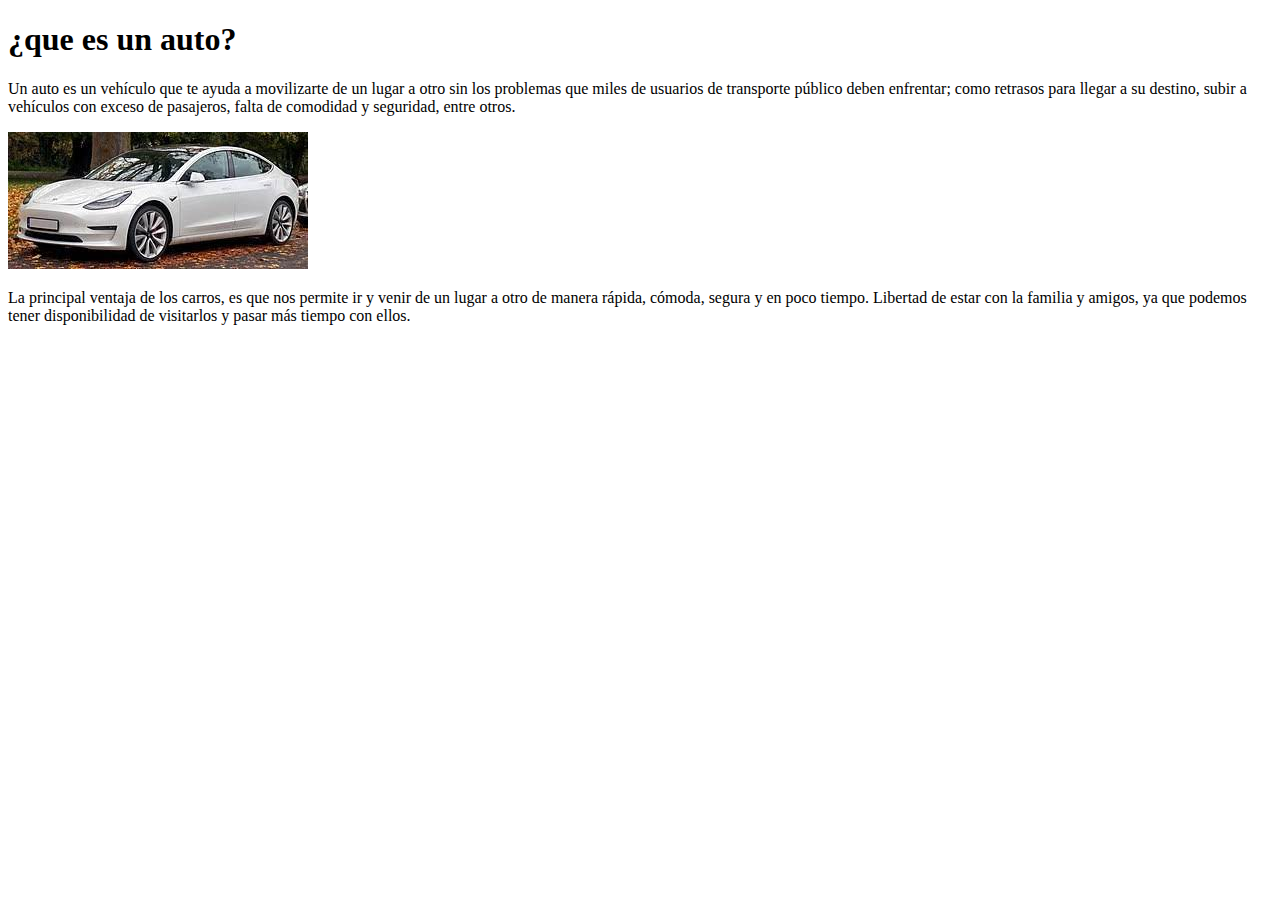
==== 3.html @ 31e3b83a "Add files via upload" ====
<!DOCTYPE html>
<html lang="en">
<head>
    <meta charset="UTF-8">
    <meta name="viewport" content="width=device-width, initial-scale=1.0">
    <title>que es</title>
</head>
<body>
    <h1>¿que es un auto?</h1>
    <p>Un auto es un vehículo que te ayuda a movilizarte de un lugar a otro sin los problemas que miles de usuarios de transporte público deben enfrentar; como retrasos para llegar a su destino, subir a vehículos con exceso de pasajeros, falta de comodidad y seguridad, entre otros.</p>
<img src="descarga (1).jfif" alt="">
<p>La principal ventaja de los carros, es que nos permite ir y venir de un lugar a otro de manera rápida, cómoda, segura y en poco tiempo. Libertad de estar con la familia y amigos, ya que podemos tener disponibilidad de visitarlos y pasar más tiempo con ellos.</p>



</body>
</html>
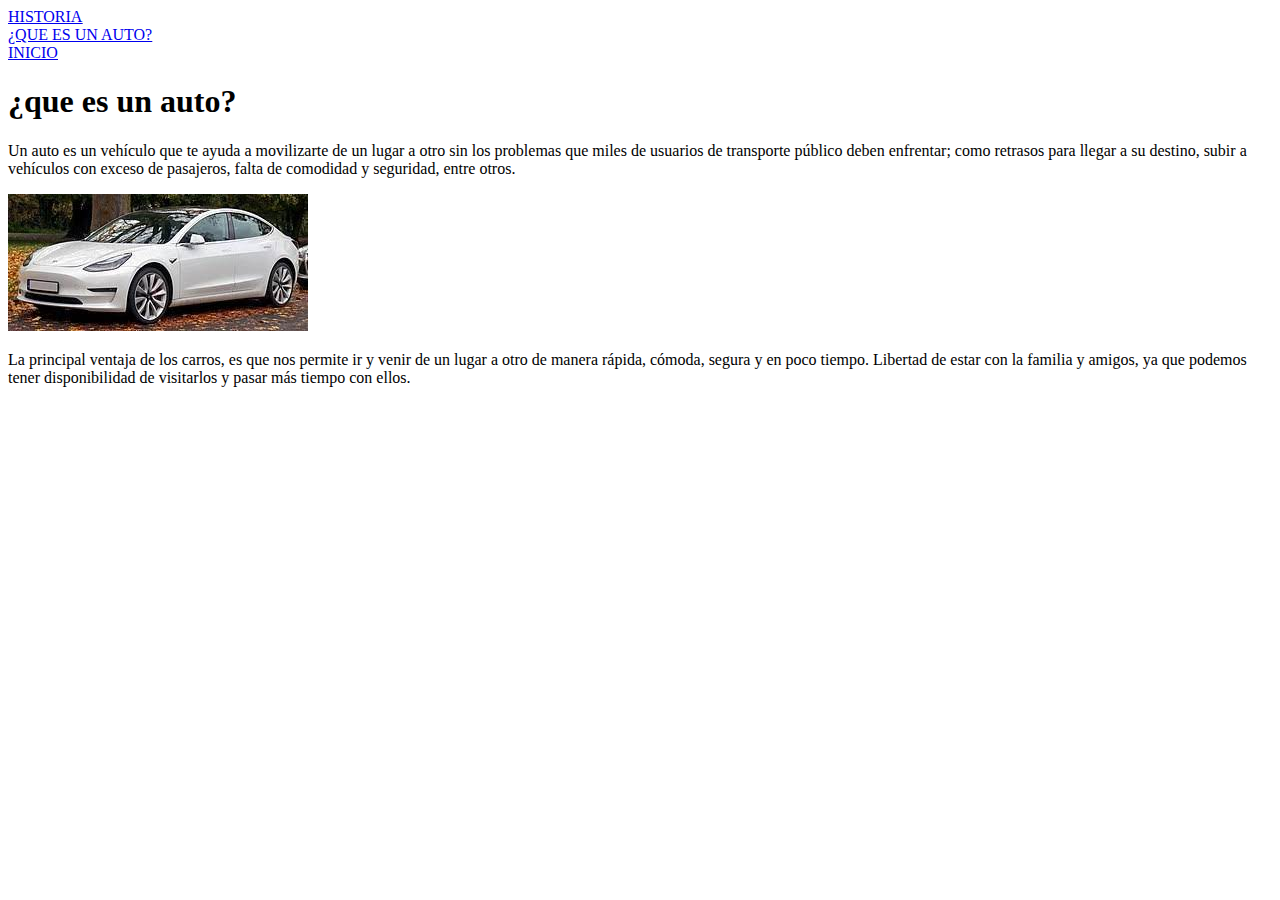
==== commit dcd77654: "Add files via upload" ====
--- a/3.html
+++ b/3.html
@@ -5,7 +5,17 @@
     <meta name="viewport" content="width=device-width, initial-scale=1.0">
     <title>que es</title>
 </head>
+<link rel="stylesheet" href="a.css">
 <body>
+            <div>
+             <nav class="navbar navbar-expand-sm bg-dark navbar-dark justify-content-between"> 
+                  <u class="navbar-nav">
+                   <li class=nav-item><a class="nav-link" href="2.html"> HISTORIA</a></li>
+                   <li class=nav-item><a class="nav-link" href="3.html">¿QUE ES UN AUTO?</a></li>
+                   <li class=nav-item><a class="nav-link" href="index.html"> INICIO </a></li>
+               </u>
+              </nav>
+            </div>
     <h1>¿que es un auto?</h1>
     <p>Un auto es un vehículo que te ayuda a movilizarte de un lugar a otro sin los problemas que miles de usuarios de transporte público deben enfrentar; como retrasos para llegar a su destino, subir a vehículos con exceso de pasajeros, falta de comodidad y seguridad, entre otros.</p>
 <img src="descarga (1).jfif" alt="">
@@ -14,4 +24,5 @@
 
 
 </body>
+<script src="domk.js"></script>
 </html>--- a/a.css
+++ b/a.css
@@ -0,0 +1,8 @@
+
+
+h2{
+    font-size: 55px;
+        color: burlywood;
+        height: 30px;
+    
+    }